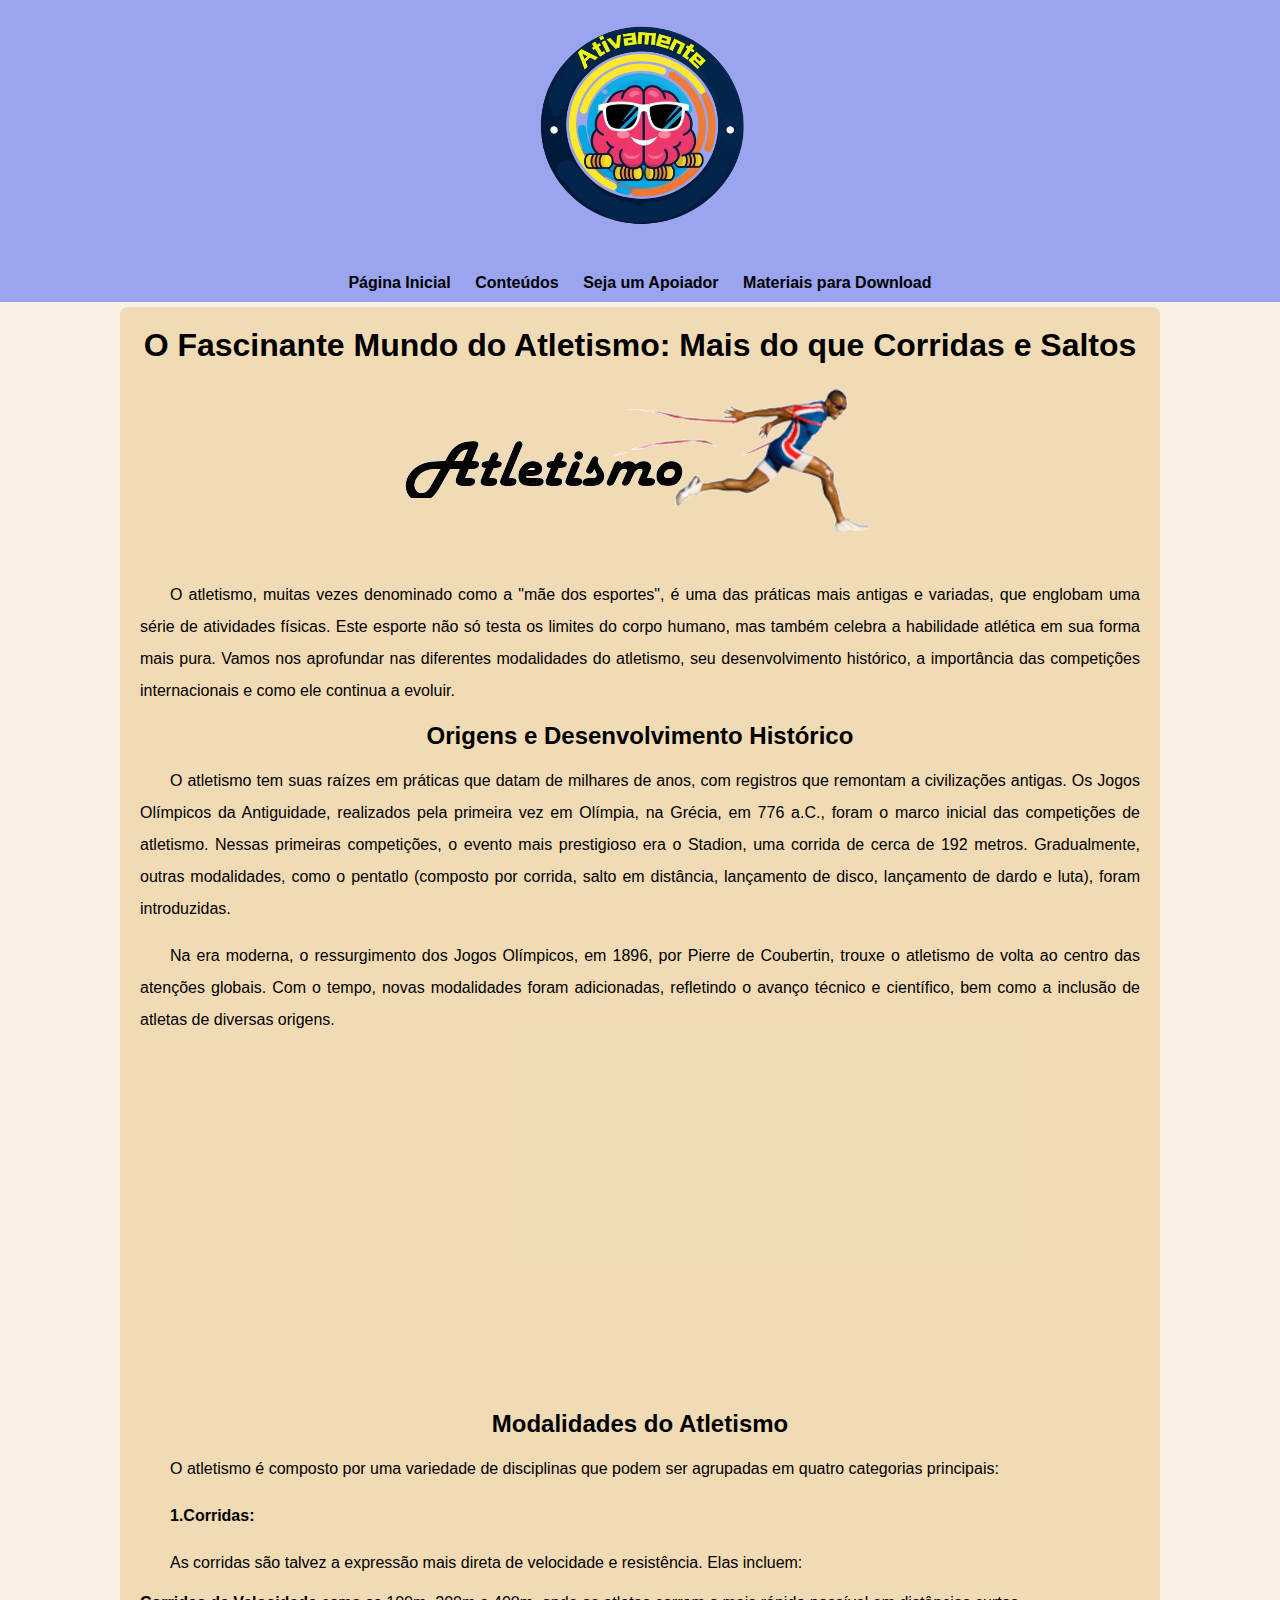
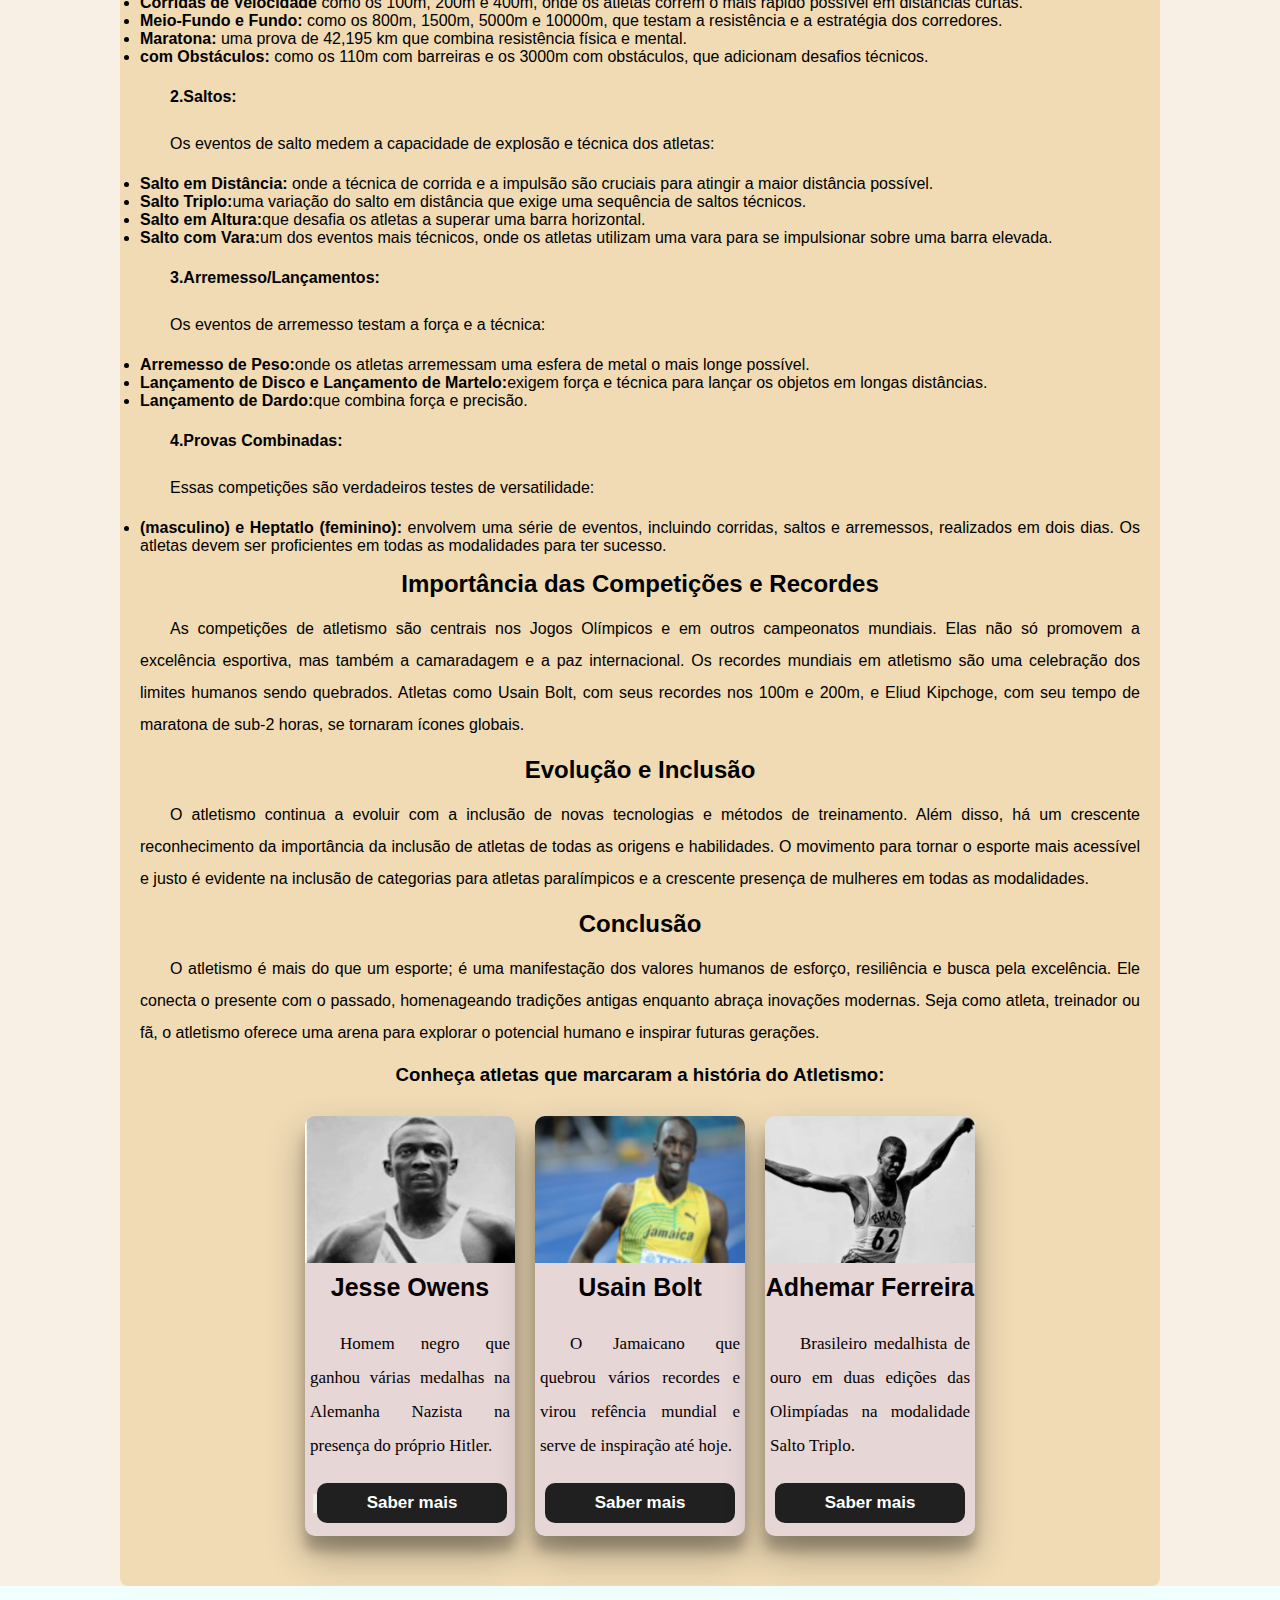
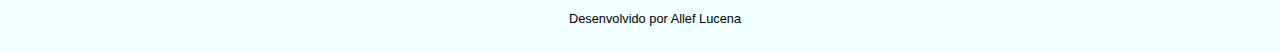
==== Atletismo.html @ 5454abe0 "Add files via upload" ====
<!DOCTYPE html>
<html lang="pt-br">
<head>
    <meta charset="UTF-8">
    <meta name="viewport" content="width=device-width, initial-scale=1.0">
    <link rel="shortcut icon" href="Imagens/favicon.ico" type="image/x-icon">
    <title>Atletismo</title>
    <link rel="stylesheet" href="Style/style.css">

</head>
<header>
    <h1><img src="Imagens/LOGO-ativamente.png" class="logotipo"></h1>
    <nav>
       <a href="index.html">Página Inicial</a>
       <a href="Conteudos.html">Conteúdos</a>
       <a href="SejaApoiador.html">Seja um Apoiador</a>
       <a href="MateriaisParaDownload.html">Materiais para Download</a>
    </nav>
</header>  
<body>
    <main>
        <h1>O Fascinante Mundo do Atletismo: Mais do que Corridas e Saltos</h1>
        <img src="Imagens/atletismotitulo.png" alt="Atletismo">
        <p>O atletismo, muitas vezes denominado como a "mãe dos esportes", é uma das práticas mais antigas e variadas, que englobam uma série de atividades físicas. Este esporte não só testa os limites do corpo humano, mas também celebra a habilidade atlética em sua forma mais pura. Vamos nos aprofundar nas diferentes modalidades do atletismo, seu desenvolvimento histórico, a importância das competições internacionais e como ele continua a evoluir.</p>

        <h2>Origens e Desenvolvimento Histórico</h2>
        <p>O atletismo tem suas raízes em práticas que datam de milhares de anos, com registros que remontam a civilizações antigas. Os Jogos Olímpicos da Antiguidade, realizados pela primeira vez em Olímpia, na Grécia, em 776 a.C., foram o marco inicial das competições de atletismo. Nessas primeiras competições, o evento mais prestigioso era o Stadion, uma corrida de cerca de 192 metros. Gradualmente, outras modalidades, como o pentatlo (composto por corrida, salto em distância, lançamento de disco, lançamento de dardo e luta), foram introduzidas.</p>
        <p>Na era moderna, o ressurgimento dos Jogos Olímpicos, em 1896, por Pierre de Coubertin, trouxe o atletismo de volta ao centro das atenções globais. Com o tempo, novas modalidades foram adicionadas, refletindo o avanço técnico e científico, bem como a inclusão de atletas de diversas origens.</p>

        <div style="margin-left: 50px;">
        <iframe width="560" height="315" src="https://www.youtube.com/embed/Lf0Y2xsaJTU?si=rdBbaGdNmU2BiG5r" title="YouTube video player" frameborder="0" allow="accelerometer; autoplay; clipboard-write; encrypted-media; gyroscope; picture-in-picture; web-share" referrerpolicy="strict-origin-when-cross-origin" allowfullscreen></iframe>
        </div>

        <h2>Modalidades do Atletismo</h2>
        <p>O atletismo é composto por uma variedade de disciplinas que podem ser agrupadas em quatro categorias principais:</p>
        <p><strong>1.Corridas:</strong></p>
        <p>As corridas são talvez a expressão mais direta de velocidade e resistência. Elas incluem:
            <li><strong>Corridas de Velocidade</strong> como os 100m, 200m e 400m, onde os atletas correm o mais rápido possível em distâncias curtas.</li>
            <li><strong>Meio-Fundo e Fundo:</strong> como os 800m, 1500m, 5000m e 10000m, que testam a resistência e a estratégia dos corredores.</li>
            <li><strong>Maratona:</strong> uma prova de 42,195 km que combina resistência física e mental.</li>
            <li><strong>com Obstáculos:</strong> como os 110m com barreiras e os 3000m com obstáculos, que adicionam desafios técnicos.</li>
        </p>
        <p><strong>2.Saltos:</strong></p>
        <p>Os eventos de salto medem a capacidade de explosão e técnica dos atletas:
        <li><strong>Salto em Distância:</strong> onde a técnica de corrida e a impulsão são cruciais para atingir a maior distância possível.</li>
        <li><strong>Salto Triplo:</strong>uma variação do salto em distância que exige uma sequência de saltos técnicos.</li>
        <li><strong>Salto em Altura:</strong>que desafia os atletas a superar uma barra horizontal.</li>
        <li><strong>Salto com Vara:</strong>um dos eventos mais técnicos, onde os atletas utilizam uma vara para se impulsionar sobre uma barra elevada.</li></p>

        <p><strong>3.Arremesso/Lançamentos:</strong></p>
        <p>Os eventos de arremesso testam a força e a técnica:</p>
        <li><strong>Arremesso de Peso:</strong>onde os atletas arremessam uma esfera de metal o mais longe possível.</li>
        <li><strong>Lançamento de Disco e Lançamento de Martelo:</strong>exigem força e técnica para lançar os objetos em longas distâncias.</li>
        <li><strong>Lançamento de Dardo:</strong>que combina força e precisão.</li>
        
        <p><strong>4.Provas Combinadas:</strong></p>
        <p>Essas competições são verdadeiros testes de versatilidade:
        <li><strong>(masculino) e Heptatlo (feminino):</strong> envolvem uma série de eventos, incluindo corridas, saltos e arremessos, realizados em dois dias. Os atletas devem ser proficientes em todas as modalidades para ter sucesso.</li>
        </p>

        <h2>Importância das Competições e Recordes</h2>
        <p>As competições de atletismo são centrais nos Jogos Olímpicos e em outros campeonatos mundiais. Elas não só promovem a excelência esportiva, mas também a camaradagem e a paz internacional. Os recordes mundiais em atletismo são uma celebração dos limites humanos sendo quebrados. Atletas como Usain Bolt, com seus recordes nos 100m e 200m, e Eliud Kipchoge, com seu tempo de maratona de sub-2 horas, se tornaram ícones globais.</p>

        <h2>Evolução e Inclusão</h2>
        <p>O atletismo continua a evoluir com a inclusão de novas tecnologias e métodos de treinamento. Além disso, há um crescente reconhecimento da importância da inclusão de atletas de todas as origens e habilidades. O movimento para tornar o esporte mais acessível e justo é evidente na inclusão de categorias para atletas paralímpicos e a crescente presença de mulheres em todas as modalidades.</p>

        <h2>Conclusão</h2>
        <p>O atletismo é mais do que um esporte; é uma manifestação dos valores humanos de esforço, resiliência e busca pela excelência. Ele conecta o presente com o passado, homenageando tradições antigas enquanto abraça inovações modernas. Seja como atleta, treinador ou fã, o atletismo oferece uma arena para explorar o potencial humano e inspirar futuras gerações.</p>

        <h3 style="text-align: center;">Conheça atletas que marcaram a história do Atletismo:</h3>

    
<div class="main">
    <div class="card card1">
        <img src="Imagens/jesseowens.jpg" alt="Jesse Owens">
        <h1>Jesse Owens</h1> 
        <p>Homem negro que ganhou várias medalhas na Alemanha Nazista na presença do próprio Hitler.</p>
        <a href="jesseowens.html"><input type="button"><button class="btn" >Saber mais</button></a>
    </div>

    <div class="card card2">
        <img src="Imagens/usainbolt.jpg" alt="Usain Bolt">
        <h1>Usain Bolt</h1> 
        <p>O Jamaicano que quebrou vários recordes e virou refência mundial e serve de inspiração até hoje.</p>
        <button class="btn">Saber mais</button>
    </div>

    <div class="card card3">
        <img src="Imagens/ademarferreira.png" alt="Adhemar Ferreira">
        <h1>Adhemar Ferreira</h1>
        <p>Brasileiro medalhista de ouro em duas edições das Olimpíadas na modalidade Salto Triplo.</p>
        <button class="btn">Saber mais</button>
    </div>
</div>

</main>
<footer>
    <p>Desenvolvido por Allef Lucena</p>
  </footer>
</body>
</html>
---- Style/style.css ----
@charset "UTF-8";   

* {
    margin: 0px;
    padding: 0px;
}

.logotipo {
    width: 20%;
    text-align: center;
}

header {
    background-color: rgba(0, 38, 255, 0.377);
    margin-bottom: 5px;
}

nav {
    text-align: center;
    padding: 10px;
}

nav > a {
    color: rgb(0, 0, 0);
    padding: 10px;
    border-radius: 5px;
    text-decoration: none;
    font-weight: bold;
    transition-duration: .5s;
}

nav > a:hover {
    background-color: azure;
    color: rgb(0, 0, 0);
}

body {
   background-color: rgba(235, 209, 175, 0.322) ;
   font-family: Arial, Helvetica, sans-serif;
   font-size: 16px;
   text-align: justify;
}

p {
    margin: 15px 0px;
    text-indent: 30px;
    text-align: justify;
    line-height: 2em;
    font-size: 1em;
}

h1 {
    text-align: center;
}

h2 {
    text-align: center;
}

main {
    background-color: rgba(228, 193, 118, 0.432);
    padding: 20px;
    border-radius: 8px;
    margin: auto;
    min-width: 300px;
    max-width: 1000px;
}

main img{
    width: 50%;
    display: block;
    margin: auto;
}

main img.pequena {
    width: 300px;
    display: block;
    margin: auto;
}

main > div {
    display: block;
    margin: auto;
    padding: 20px;
}

footer {
    background-color: azure;
    color: black;
    font-size: 0.8em;
    padding: 5px;
}

footer > p {
    text-align: center;
}

main > ul {
    columns: 2;
    margin: 10px;
}

.main {
    display: flex;
    justify-content: center;
}

.card {
    margin: 10px;
    text-align: justify;
    background-color: rgb(230, 214, 214);
    color: rgb(5, 0, 0);
    width: 210px;
    height: 420px;
    border-radius: 10px;
    text-align: center;
    box-shadow: rgba(0, 0, 0, 0.3) 0px 19px 38px, rgba(0, 0, 0, 0.22) 0px 15px 12px;
}

.card > h1 {
    font-size: 25px;
    padding-top: 10px;
}

.card > p {
    font-family:'Times New Roman', Times, serif;
    font-size: 17px;
    padding: 10px 5px 5px 5px;
}
 .btn {
    font-size: 17px;
    padding: 10px 50px;
    border: none;
    background-color: #202020;
    color: #fff;
    border-radius: 10px;
    font-weight: 600;
    transition: 0.5s background;
    cursor: pointer;
 }

 .btn:hover {
    background-color: #333333;
 }

.card > img {
    width: 100%;
    border-top-left-radius: 10px;
    border-top-right-radius: 10px;
}

.modalidades {
    background-color: rgb(42, 144, 233);
    border-radius: 20px;
    box-shadow: rgba(0, 0, 0, 0.3) 0px 19px 38px, rgba(0, 0, 0, 0.22) 0px 15px 12px;
    padding: 20px;
    text-decoration: none;
}

.modalidades > ul {
    columns: 2;
    margin-left: 50px;  
}
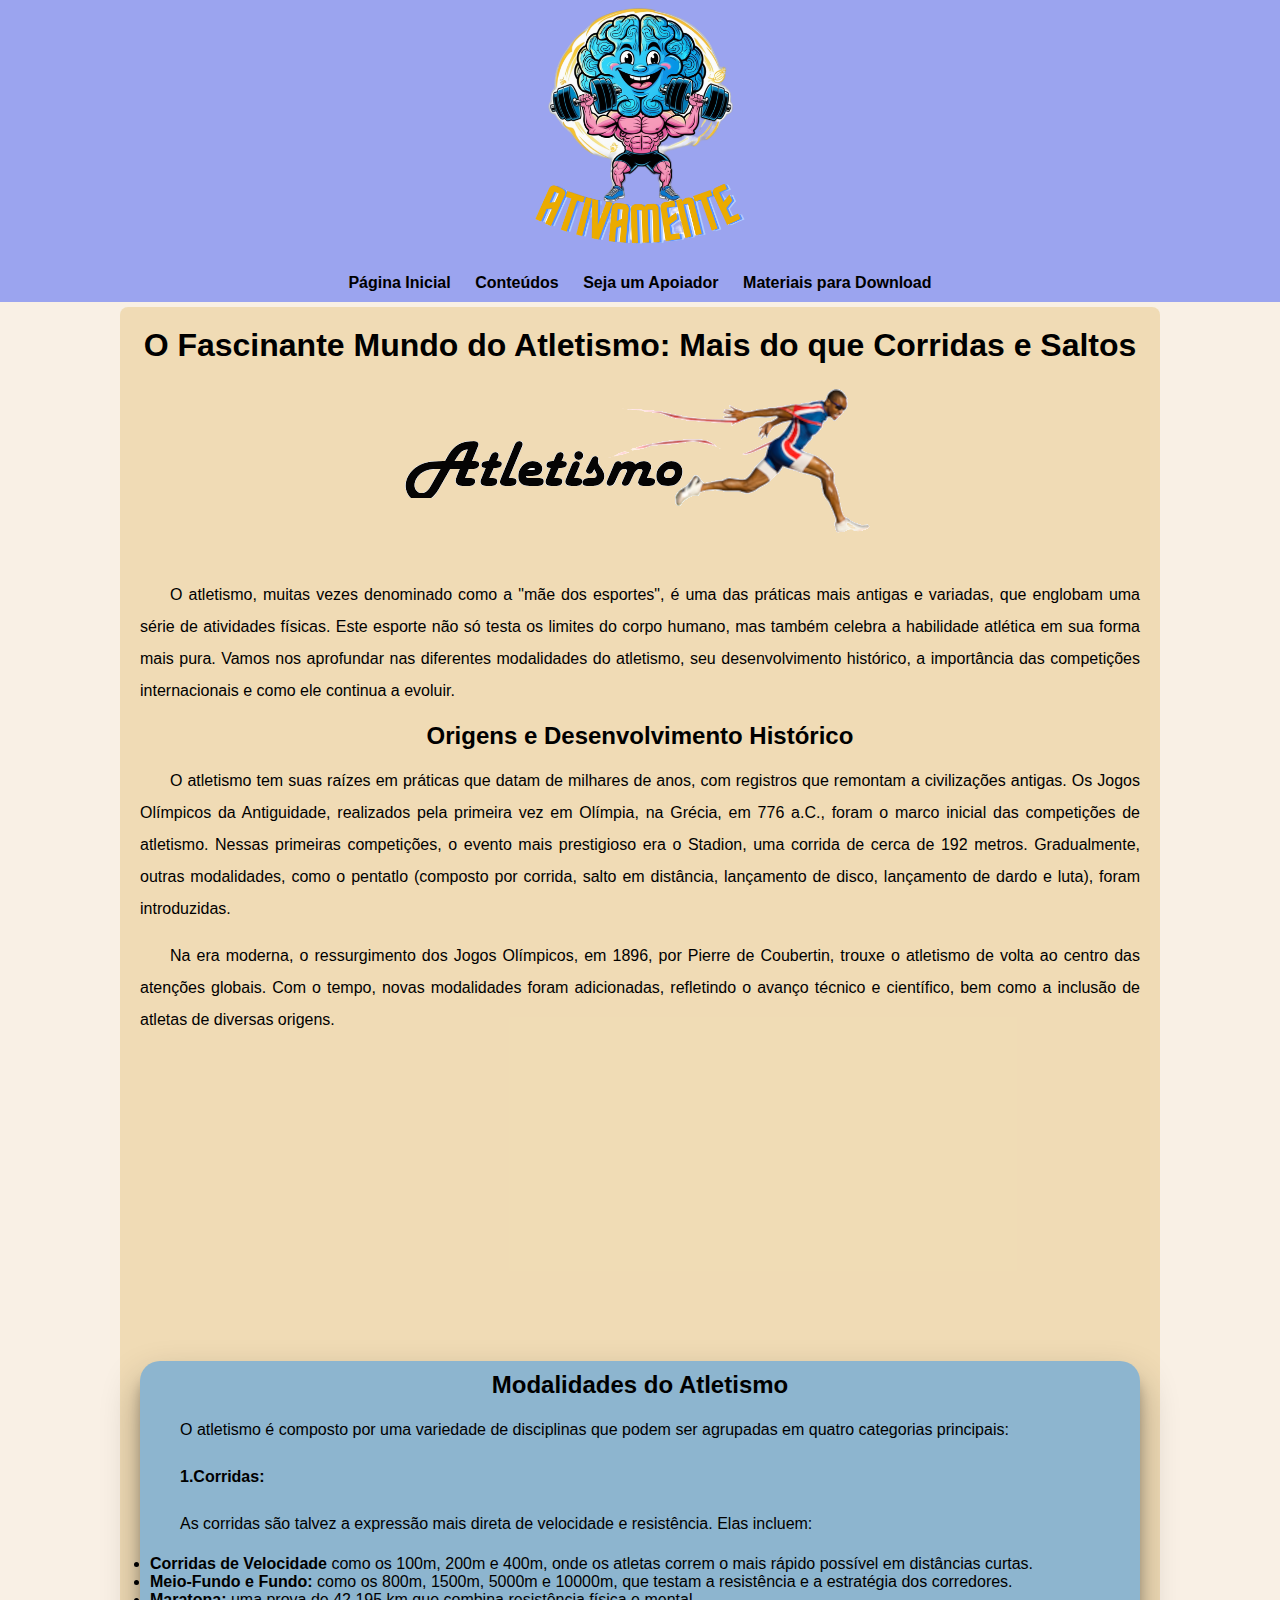
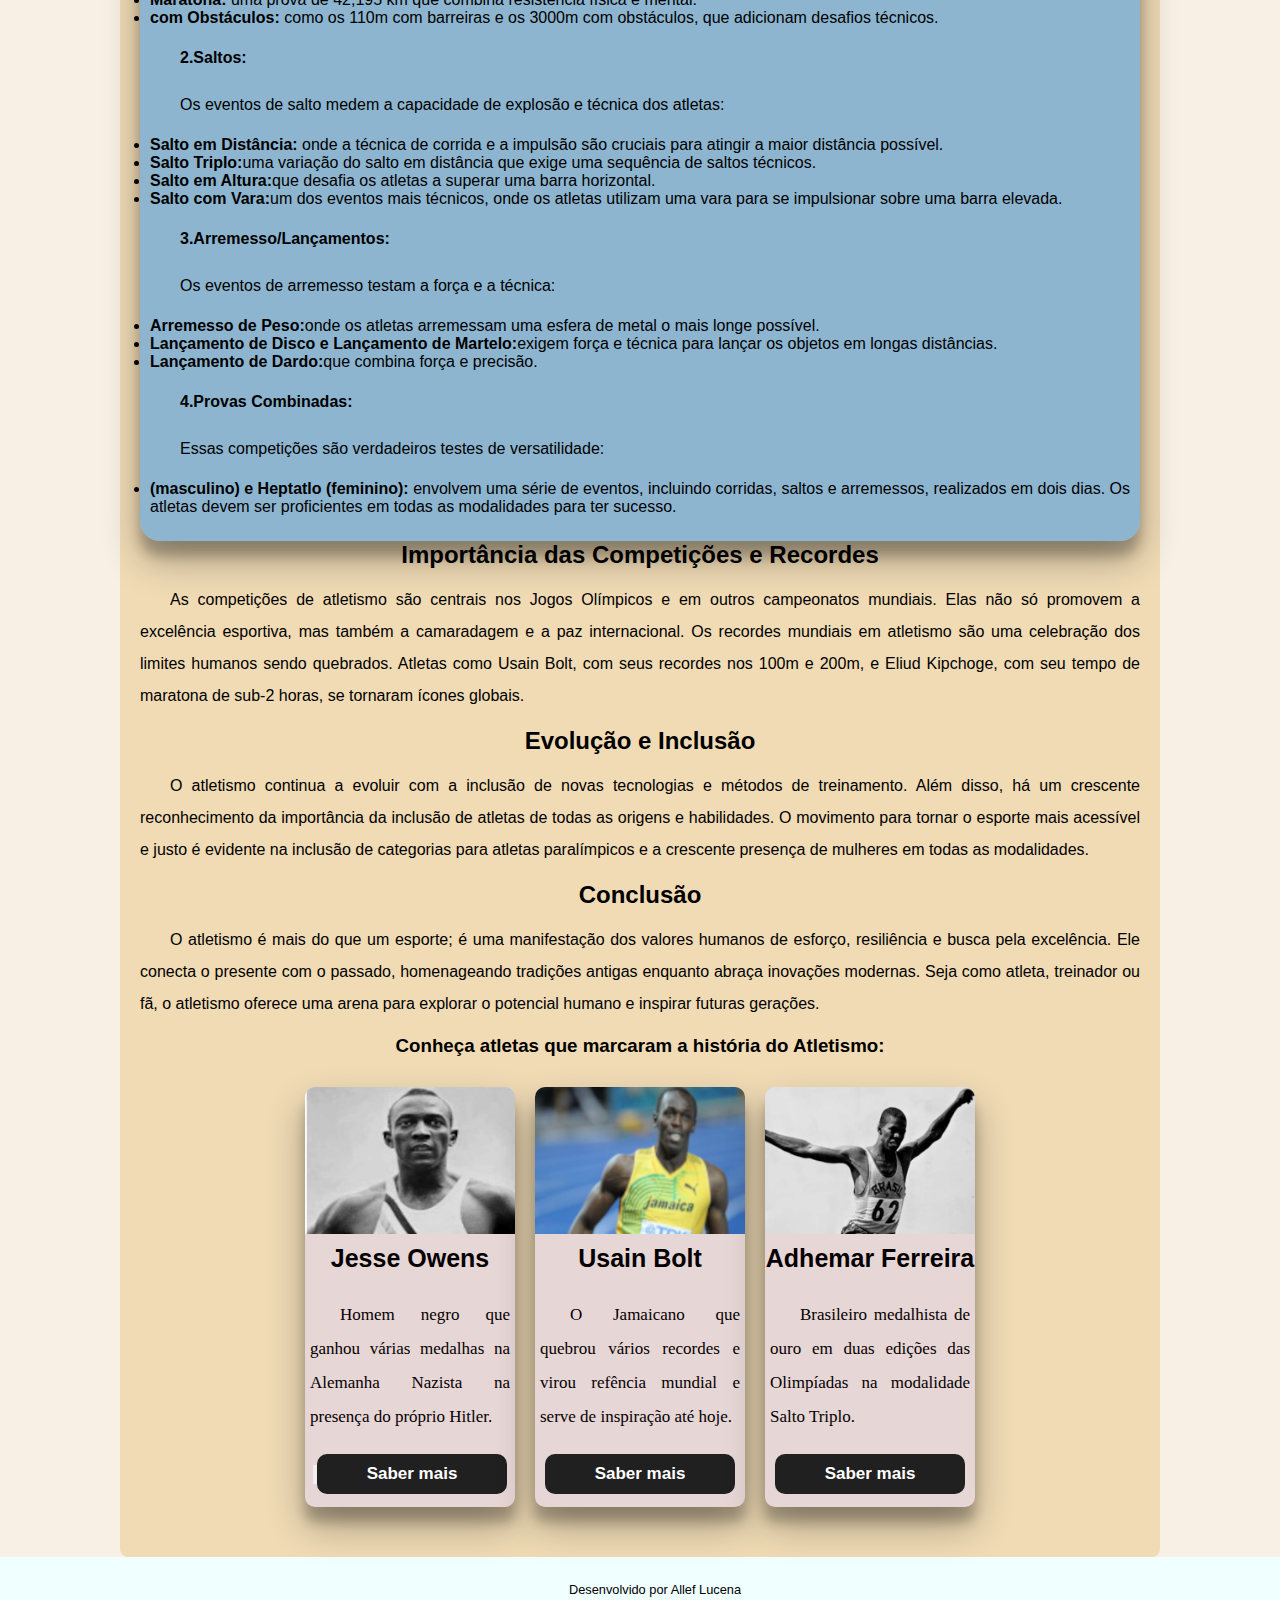
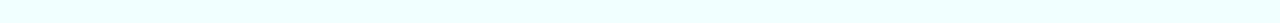
==== commit 37f11b16: "Mudei a logo na header" ====
--- a/Atletismo.html
+++ b/Atletismo.html
@@ -9,7 +9,7 @@
 
 </head>
 <header>
-    <h1><img src="Imagens/LOGO-ativamente.png" class="logotipo"></h1>
+    <h1><img src="Imagens/Ativamente-Photoroom.png" class="logotipo"></h1>
     <nav>
        <a href="index.html">Página Inicial</a>
        <a href="Conteudos.html">Conteúdos</a>
@@ -30,7 +30,7 @@
         <div style="margin-left: 50px;">
         <iframe width="560" height="315" src="https://www.youtube.com/embed/Lf0Y2xsaJTU?si=rdBbaGdNmU2BiG5r" title="YouTube video player" frameborder="0" allow="accelerometer; autoplay; clipboard-write; encrypted-media; gyroscope; picture-in-picture; web-share" referrerpolicy="strict-origin-when-cross-origin" allowfullscreen></iframe>
         </div>
-
+        <aside class="modalidadesatletismo">
         <h2>Modalidades do Atletismo</h2>
         <p>O atletismo é composto por uma variedade de disciplinas que podem ser agrupadas em quatro categorias principais:</p>
         <p><strong>1.Corridas:</strong></p>
@@ -57,7 +57,7 @@
         <p>Essas competições são verdadeiros testes de versatilidade:
         <li><strong>(masculino) e Heptatlo (feminino):</strong> envolvem uma série de eventos, incluindo corridas, saltos e arremessos, realizados em dois dias. Os atletas devem ser proficientes em todas as modalidades para ter sucesso.</li>
         </p>
-
+        </aside>
         <h2>Importância das Competições e Recordes</h2>
         <p>As competições de atletismo são centrais nos Jogos Olímpicos e em outros campeonatos mundiais. Elas não só promovem a excelência esportiva, mas também a camaradagem e a paz internacional. Os recordes mundiais em atletismo são uma celebração dos limites humanos sendo quebrados. Atletas como Usain Bolt, com seus recordes nos 100m e 200m, e Eliud Kipchoge, com seu tempo de maratona de sub-2 horas, se tornaram ícones globais.</p>
 
--- a/Style/style.css
+++ b/Style/style.css
@@ -35,7 +35,7 @@
 }
 
 body {
-   background-color: rgba(235, 209, 175, 0.322) ;
+    background-color: rgba(235, 209, 175, 0.322);
    font-family: Arial, Helvetica, sans-serif;
    font-size: 16px;
    text-align: justify;
@@ -105,6 +105,14 @@
     justify-content: center;
 }
 
+iframe {
+    display: flex;
+    text-align: center;
+    margin: 10px 10px 10px 50px;
+    max-width: 400px;
+    max-height: 250px;
+}
+
 .card {
     margin: 10px;
     text-align: justify;
@@ -137,10 +145,11 @@
     font-weight: 600;
     transition: 0.5s background;
     cursor: pointer;
+    
  }
 
  .btn:hover {
-    background-color: #333333;
+    background-color: #d3bf0f;
  }
 
 .card > img {
@@ -160,4 +169,12 @@
 .modalidades > ul {
     columns: 2;
     margin-left: 50px;  
+}
+
+.modalidadesatletismo {
+    background-color: rgba(42, 144, 233, 0.5);
+    border-radius: 20px;
+    box-shadow: rgba(0, 0, 0, 0.3) 0px 19px 38px, rgba(0, 0, 0, 0.22) 0px 15px 12px;
+    text-decoration: none;
+    padding: 10px;
 }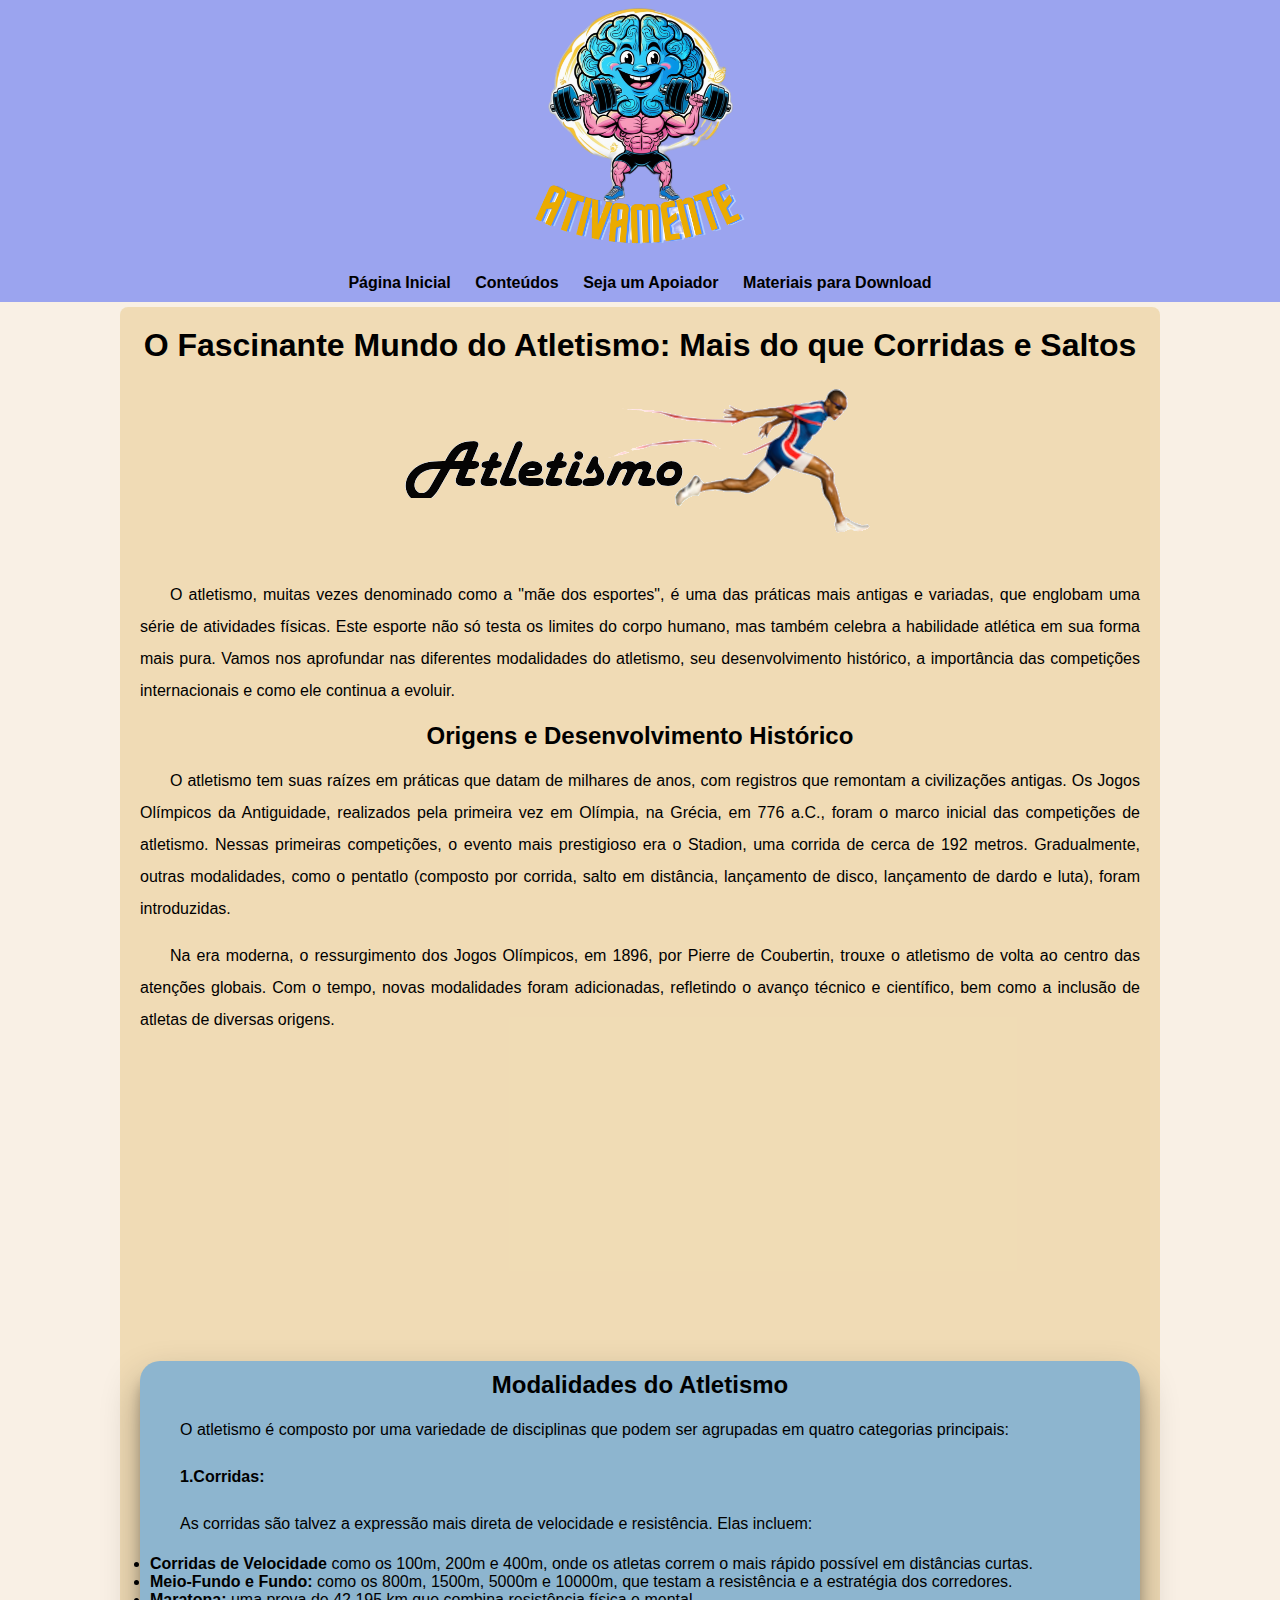
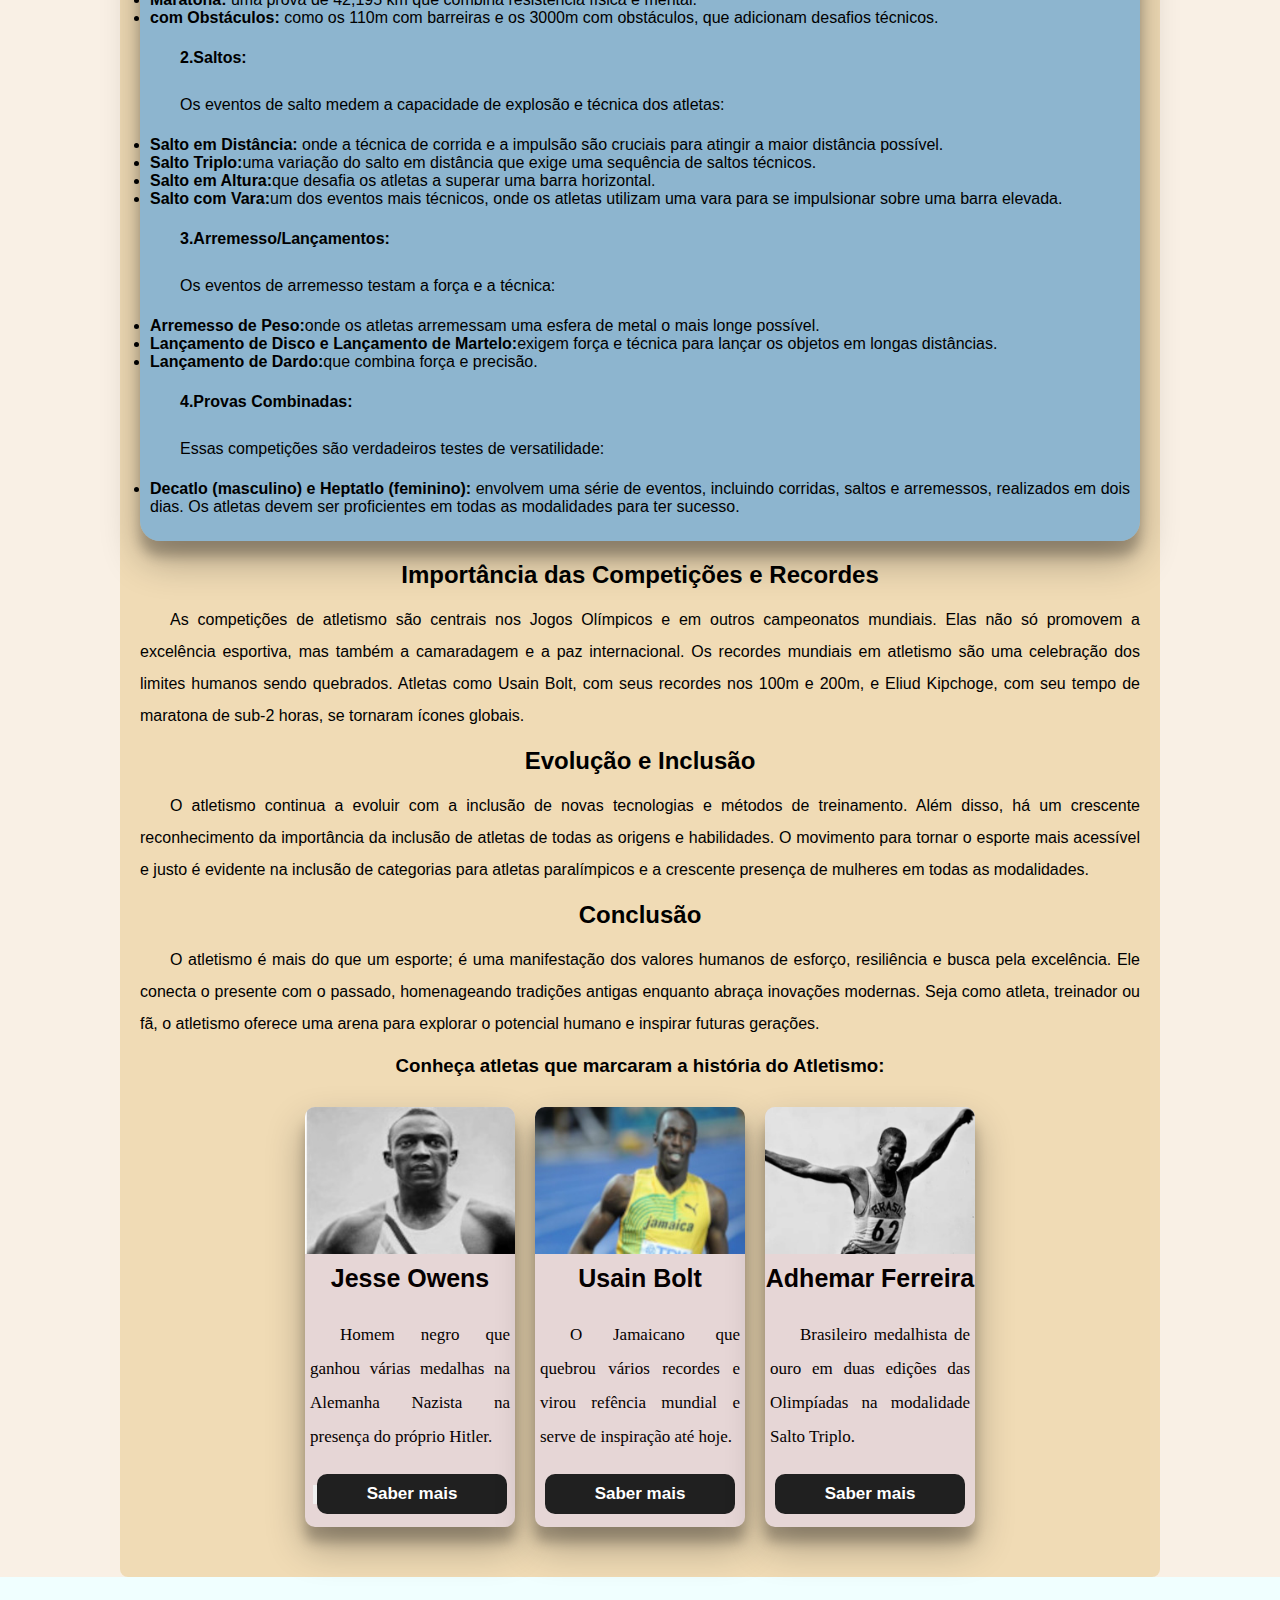
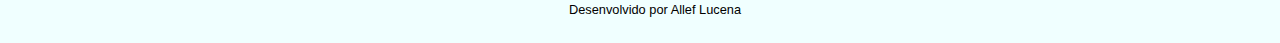
==== commit a450cdb9: "Testando alguns codes" ====
--- a/Atletismo.html
+++ b/Atletismo.html
@@ -55,10 +55,10 @@
         
         <p><strong>4.Provas Combinadas:</strong></p>
         <p>Essas competições são verdadeiros testes de versatilidade:
-        <li><strong>(masculino) e Heptatlo (feminino):</strong> envolvem uma série de eventos, incluindo corridas, saltos e arremessos, realizados em dois dias. Os atletas devem ser proficientes em todas as modalidades para ter sucesso.</li>
+        <li><strong>Decatlo (masculino) e Heptatlo (feminino):</strong> envolvem uma série de eventos, incluindo corridas, saltos e arremessos, realizados em dois dias. Os atletas devem ser proficientes em todas as modalidades para ter sucesso.</li>
         </p>
         </aside>
-        <h2>Importância das Competições e Recordes</h2>
+        <h2 style="padding-top: 20px;">Importância das Competições e Recordes</h2>
         <p>As competições de atletismo são centrais nos Jogos Olímpicos e em outros campeonatos mundiais. Elas não só promovem a excelência esportiva, mas também a camaradagem e a paz internacional. Os recordes mundiais em atletismo são uma celebração dos limites humanos sendo quebrados. Atletas como Usain Bolt, com seus recordes nos 100m e 200m, e Eliud Kipchoge, com seu tempo de maratona de sub-2 horas, se tornaram ícones globais.</p>
 
         <h2>Evolução e Inclusão</h2>
--- a/Style/style.css
+++ b/Style/style.css
@@ -171,6 +171,10 @@
     margin-left: 50px;  
 }
 
+.modalidades > ol {
+    margin-left: 20px;
+}
+
 .modalidadesatletismo {
     background-color: rgba(42, 144, 233, 0.5);
     border-radius: 20px;
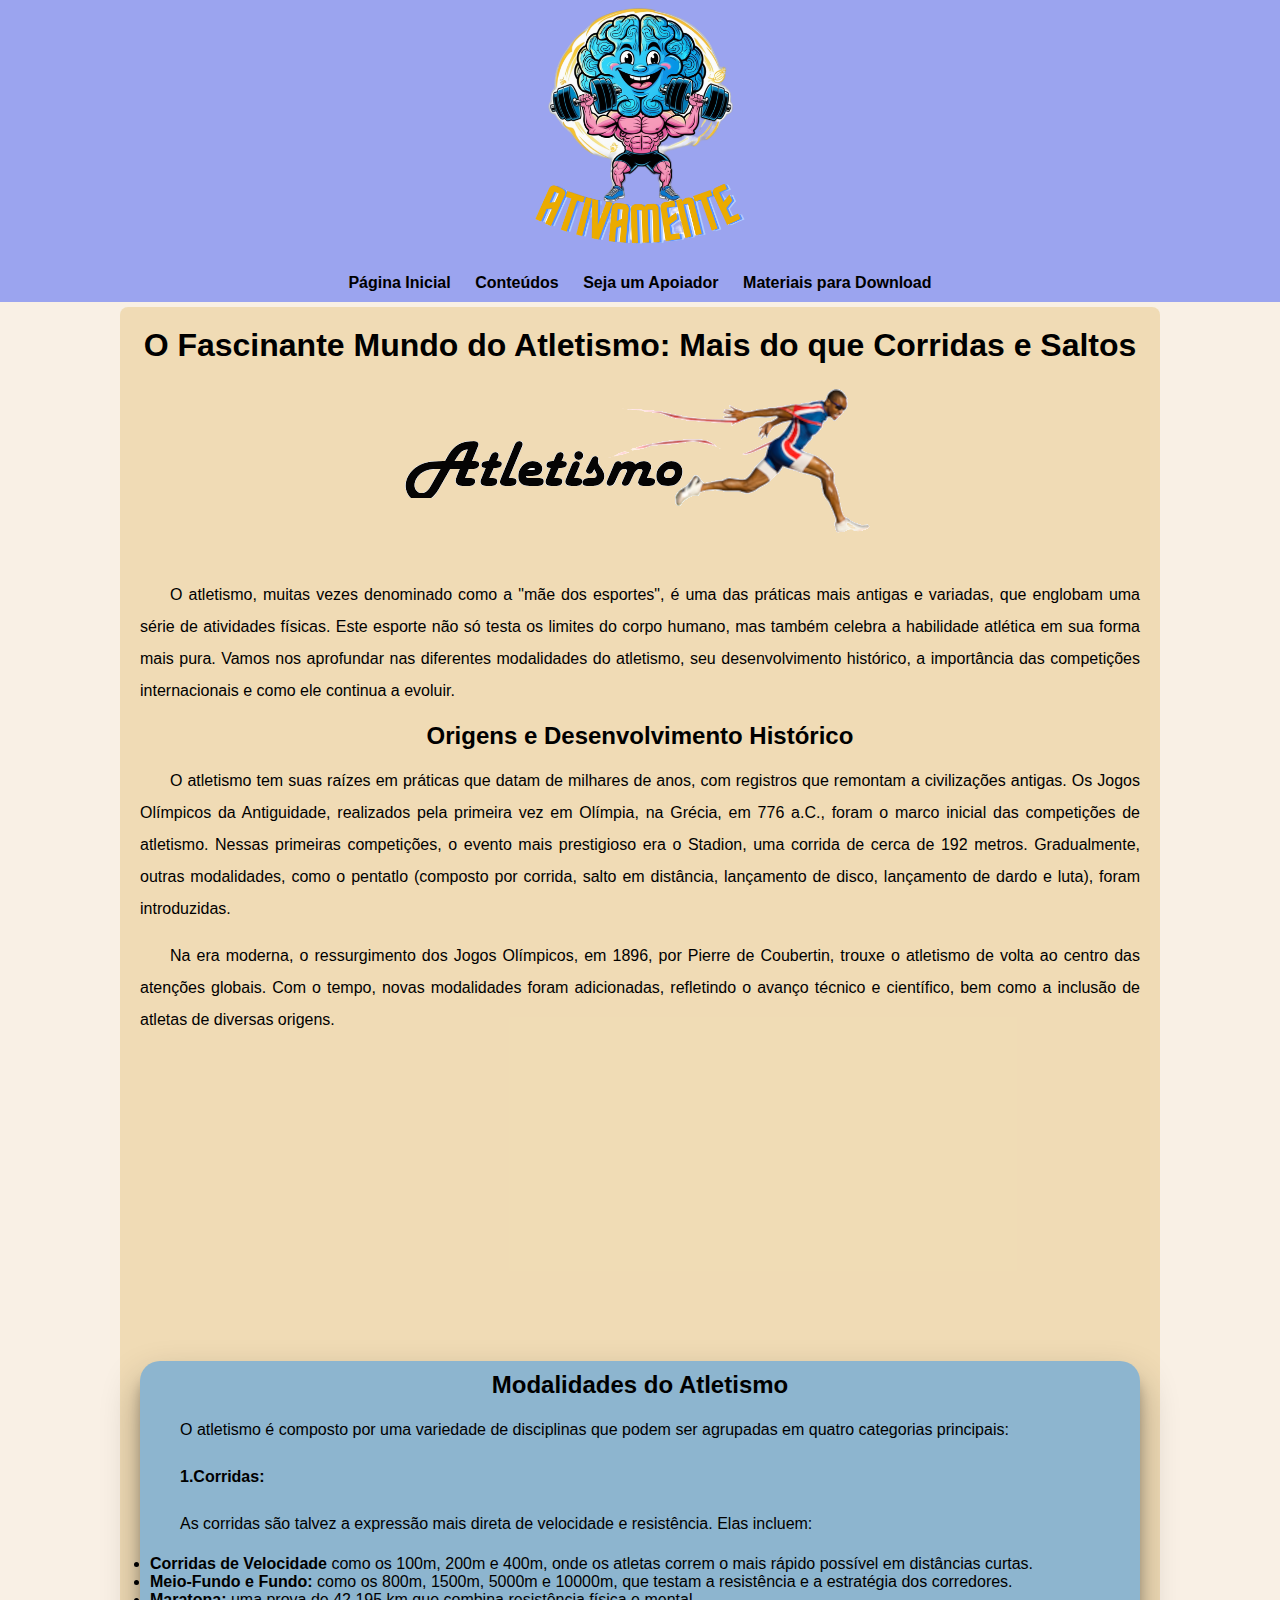
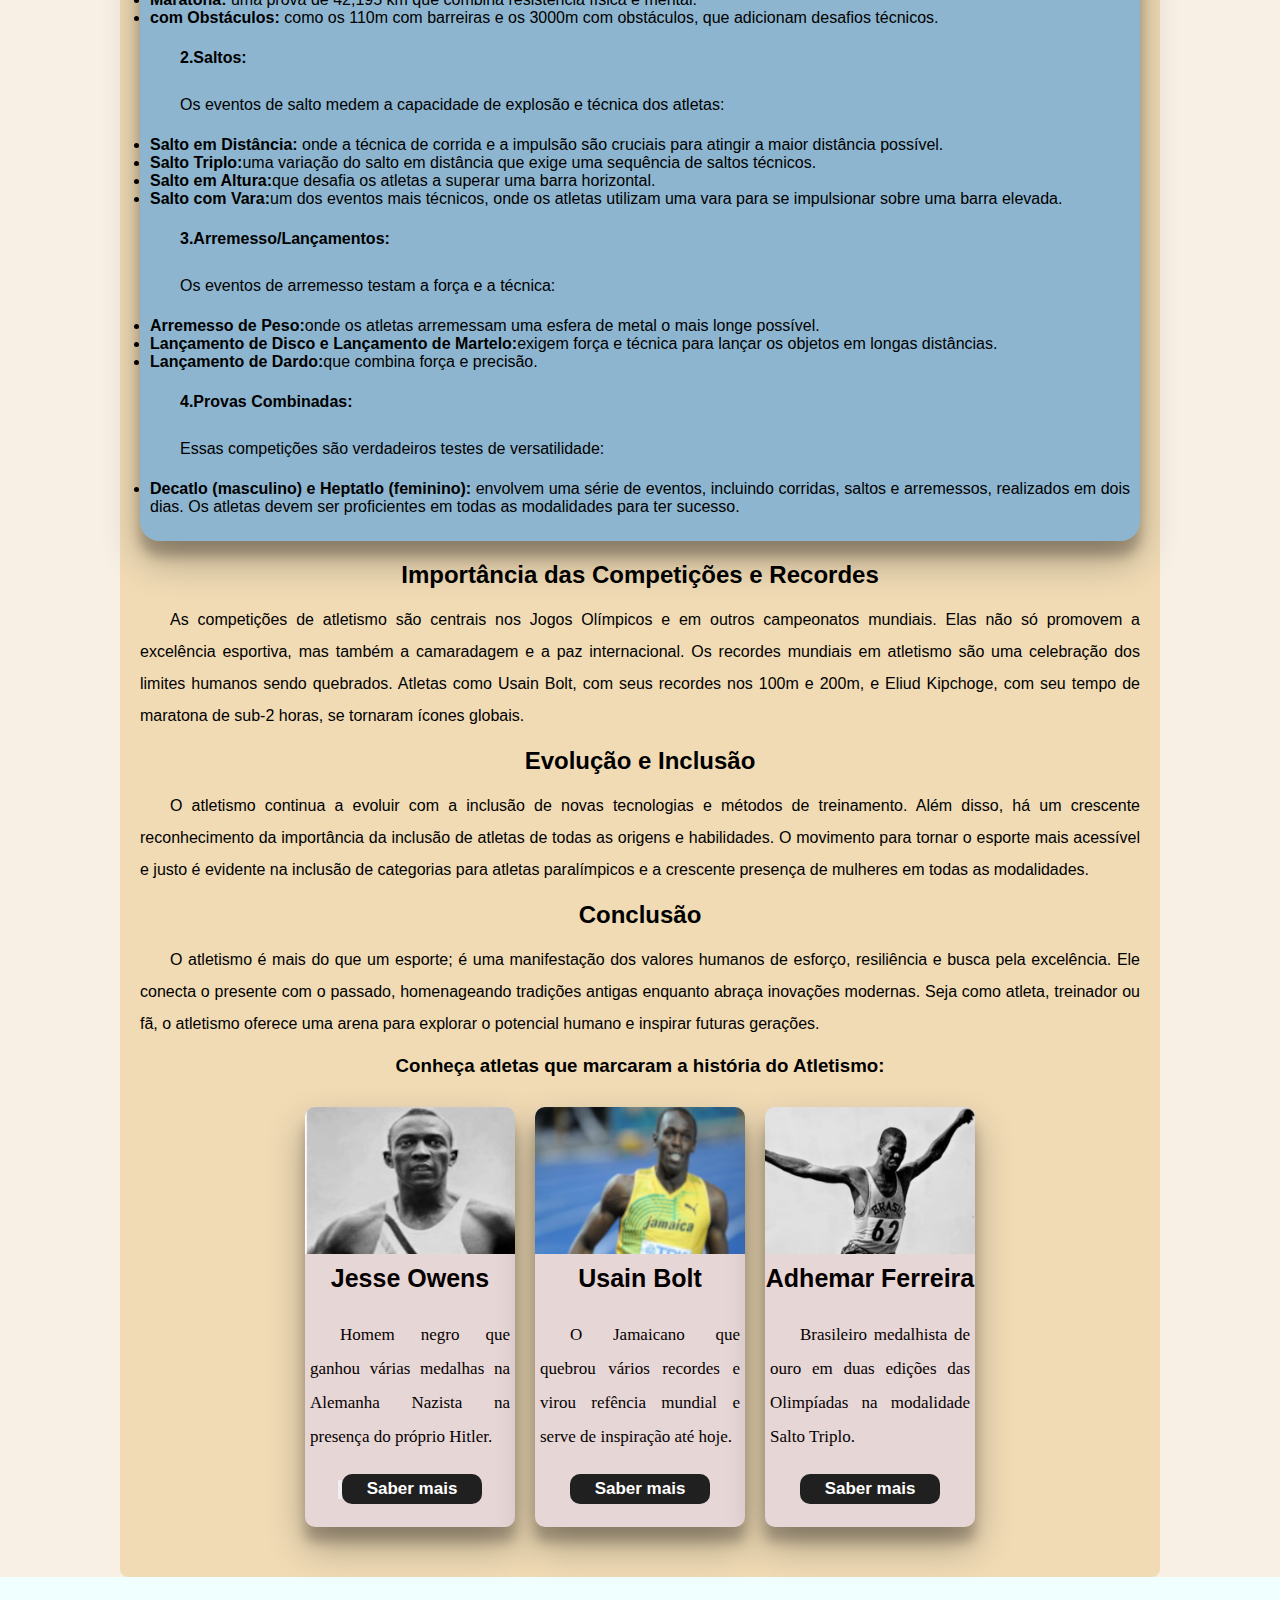
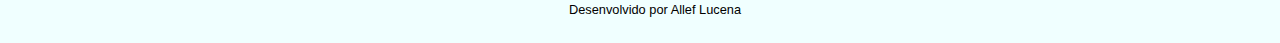
==== commit 4b6deceb: "Testando algumas coisas" ====
--- a/Atletismo.html
+++ b/Atletismo.html
@@ -75,14 +75,14 @@
         <img src="Imagens/jesseowens.jpg" alt="Jesse Owens">
         <h1>Jesse Owens</h1> 
         <p>Homem negro que ganhou várias medalhas na Alemanha Nazista na presença do próprio Hitler.</p>
-        <a href="jesseowens.html"><input type="button"><button class="btn" >Saber mais</button></a>
+        <a href="jesseowens.html"><input type="button"><button style="flex: auto;" class="btn" >Saber mais</button></a>
     </div>
 
     <div class="card card2">
         <img src="Imagens/usainbolt.jpg" alt="Usain Bolt">
         <h1>Usain Bolt</h1> 
         <p>O Jamaicano que quebrou vários recordes e virou refência mundial e serve de inspiração até hoje.</p>
-        <button class="btn">Saber mais</button>
+        <button style="flex: auto;" class="btn">Saber mais</button>
     </div>
 
     <div class="card card3">
--- a/Style/style.css
+++ b/Style/style.css
@@ -135,9 +135,10 @@
     font-size: 17px;
     padding: 10px 5px 5px 5px;
 }
+
  .btn {
     font-size: 17px;
-    padding: 10px 50px;
+    padding: 5px 25px;
     border: none;
     background-color: #202020;
     color: #fff;
@@ -145,7 +146,7 @@
     font-weight: 600;
     transition: 0.5s background;
     cursor: pointer;
-    
+
  }
 
  .btn:hover {
